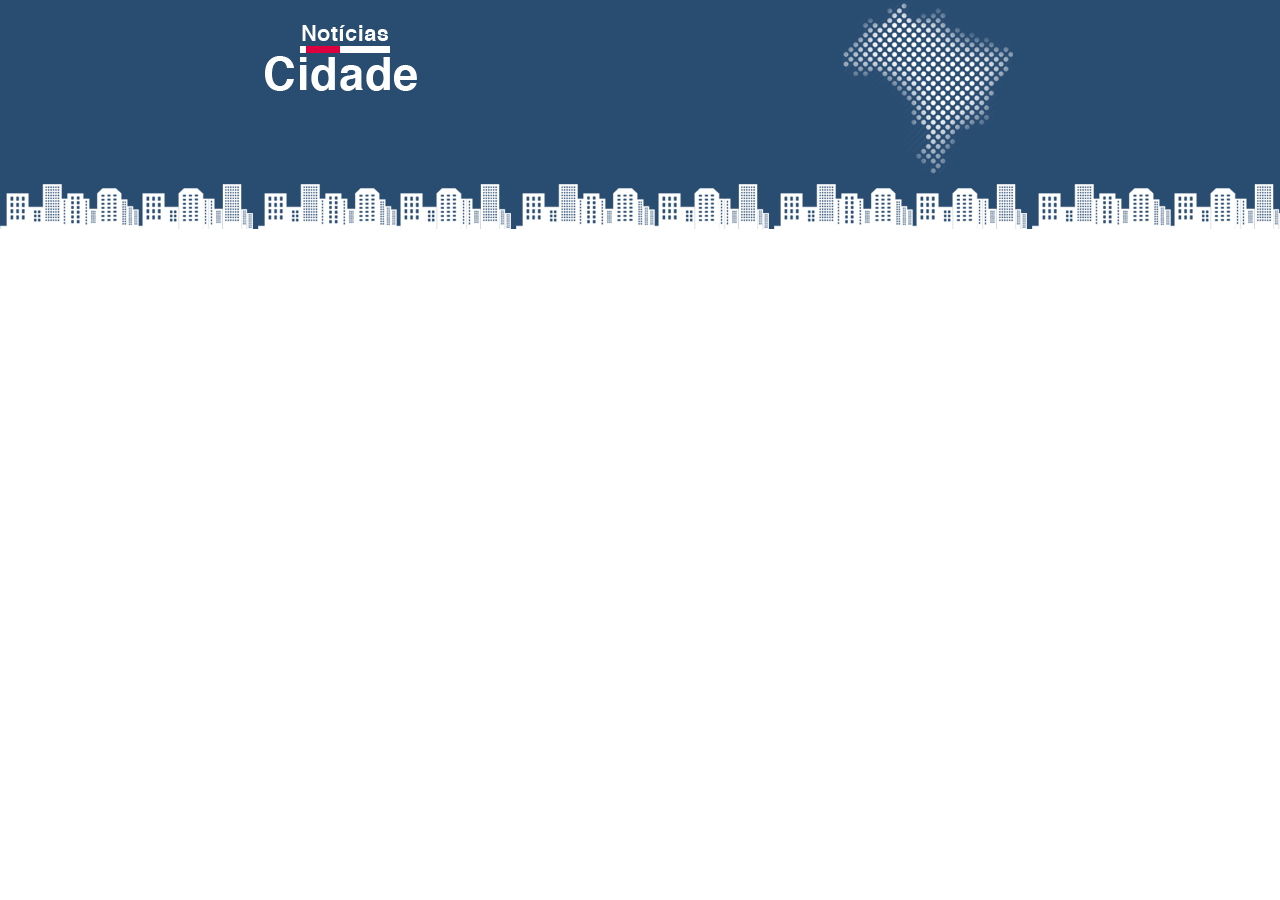
==== index.html @ 16123159 "Criando topo do site" ====
<!DOCTYPE html>
<html>
    <head>
        <title>Notícias cidade - Seu site de notícias</title>
        <meta charset="utf-8">

        <link rel="stylesheet" type="text/css" href="css/estilo.css">

    </head>

    <body>
        
        <div id="container">
            <div id="topo">
                <h1 class="logo">Notícias cidade</h1>
            </div>
        </div>

    </body>

</html>
---- css/estilo.css ----
/* Estrutura do site */

* {
    margin: 0;
    padding: 0;
}

body {
    font-family: "Trebuchet MS", Helvetica, sans-serif;
    background: #fff url(../imagens/fundo.png) repeat-x;
}

#container {
    width: 750px;
    margin: 0 auto;
}

#topo {
    height: 150px;
    background: url(../imagens/detalhe-topo.png) no-repeat right top;
    padding-top: 25px;
}

.logo {
    width: 152px;
    height: 66px;
    background: url(../imagens/logo.png) no-repeat center;
    text-indent: -3000px;
}
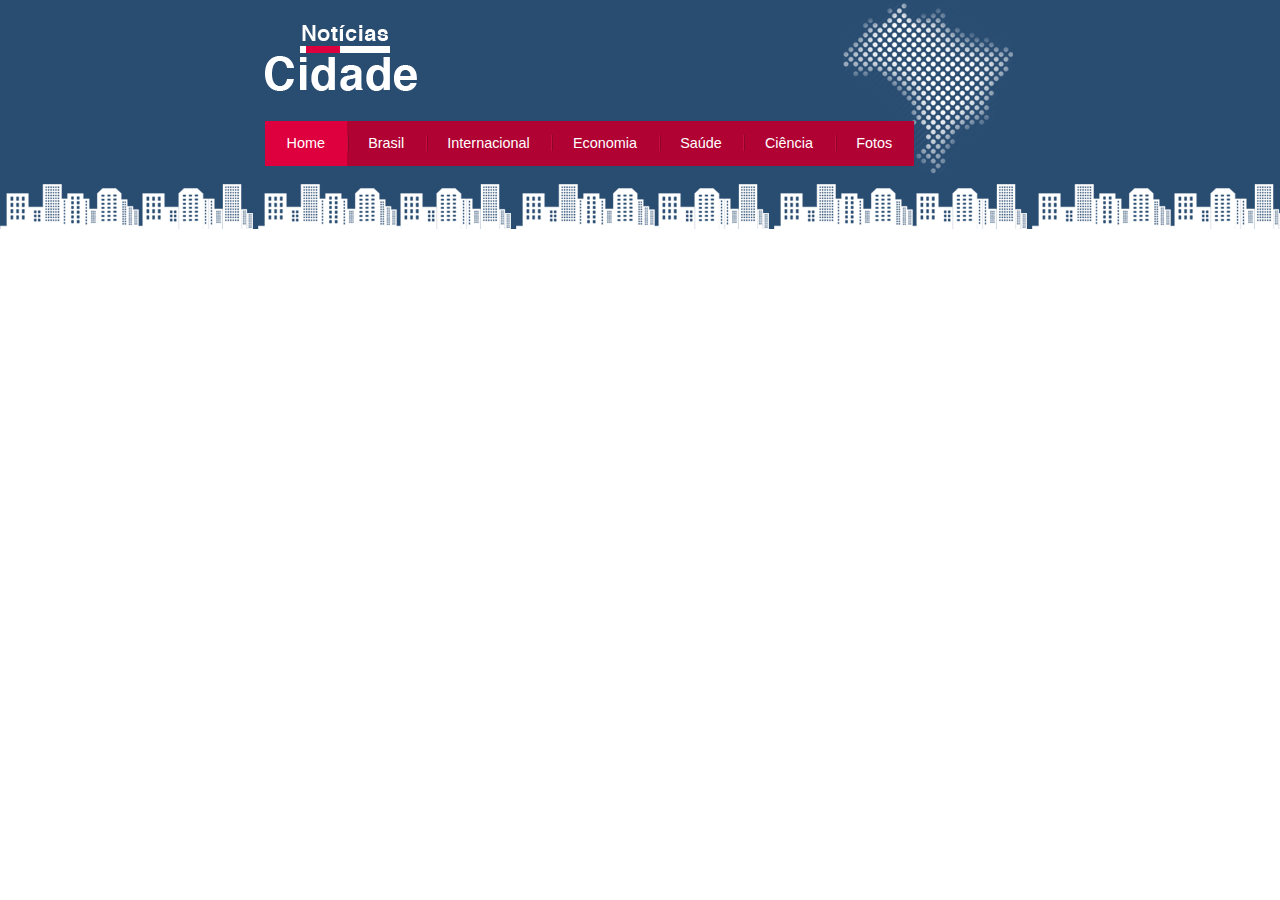
==== commit f155a3f6: "Adicionado a barra de navegação" ====
--- a/index.html
+++ b/index.html
@@ -8,11 +8,34 @@
 
     </head>
 
-    <body>
+    <body class="home">
         
         <div id="container">
             <div id="topo">
                 <h1 class="logo">Notícias cidade</h1>
+                <ul id="navegacao">
+                    <li class="primeiro">
+                        <a id="home" href="index.html">Home</a>
+                    </li>
+                    <li>
+                        <a id="brasil" href="brasil.html">Brasil</a>
+                    </li>
+                    <li>
+                        <a id="internacional" href="internacional.html">Internacional</a>
+                    </li>
+                    <li>
+                        <a id="economia" href="economia.html">Economia</a>
+                    </li>
+                    <li>
+                        <a id="saude" href="saude.html">Saúde</a>
+                    </li>
+                    <li>
+                        <a id="ciencia" href="ciencia.html">Ciência</a>
+                    </li>
+                    <li>
+                        <a id="fotos" href="fotos.html">Fotos</a>
+                    </li>
+                </ul>
             </div>
         </div>
 
--- a/css/estilo.css
+++ b/css/estilo.css
@@ -26,4 +26,50 @@
     height: 66px;
     background: url(../imagens/logo.png) no-repeat center;
     text-indent: -3000px;
+}
+
+/* Barra de navegação */
+
+ul {
+    margin: 0;
+    padding: 0;
+    list-style: none;
+}
+
+#topo ul {
+    margin-top: 30px;
+    background: #b10333;
+    float: left;
+}
+
+#topo ul li {
+    float: left;
+}
+
+#topo ul a {
+    font-size: 0.9em;
+    display: block;
+    padding: 0.5em 1.5em;
+    line-height: 2.1em;
+    text-decoration: none;
+    color: #fff;
+    background: url(../imagens/divisor.png) no-repeat left center;
+}
+
+#topo ul .primeiro a {
+    background: none;
+}
+
+#topo ul a:hover {
+    color: #69001d;
+}
+
+body.home #navegacao a#home,
+body.brasil #navegacao a#brasil,
+body.internacional #navegacao a#internacional,
+body.fotos #navegacao a#fotos 
+{
+    color: #fff;
+    background: #de003e;
+    cursor: text;
 }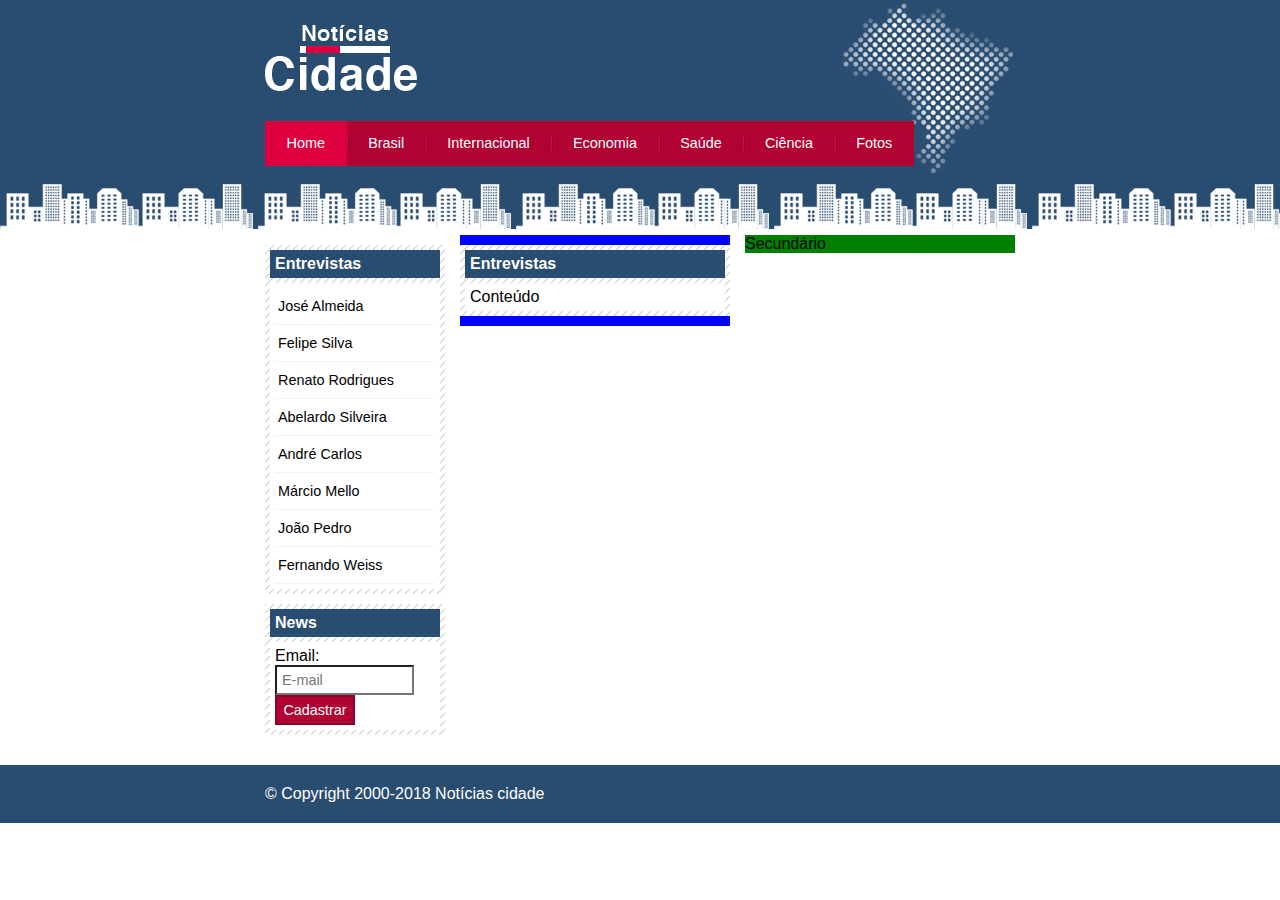
==== commit dd0b64e4: "Inserindo barra lateral" ====
--- a/index.html
+++ b/index.html
@@ -8,9 +8,11 @@
 
     </head>
 
-    <body class="home">
-        
+    <body id="tres-colunas" class="home">
+        <!--Início container -->
         <div id="container">
+
+            <!--Início topo -->
             <div id="topo">
                 <h1 class="logo">Notícias cidade</h1>
                 <ul id="navegacao">
@@ -36,6 +38,68 @@
                         <a id="fotos" href="fotos.html">Fotos</a>
                     </li>
                 </ul>
+            </div><!--Fim / topo -->
+
+            <!--Início conteudo-->
+            <div id="conteudo">
+
+                <div id="primario">
+
+                    <div class="caixa">
+                        <h2>Entrevistas</h2>
+                        <div class="caixa-conteudo">
+                            Conteúdo
+                        </div>
+                    </div>
+
+                </div>
+                <div id="secundario">Secundário</div>
+
+                <!-- Início lateral -->
+                <div id="lateral">
+
+                    <div class="caixa">
+                        <h2>Entrevistas</h2>
+                        <div class="caixa-conteudo">
+                            <ul>
+                                <li><a href="">José Almeida</a></li>
+                                <li><a href="">Felipe Silva</a></li>
+                                <li><a href="">Renato Rodrigues</a></li>
+                                <li><a href="">Abelardo Silveira</a></li>
+                                <li><a href="">André Carlos</a></li>
+                                <li><a href="">Márcio Mello</a></li>
+                                <li><a href="">João Pedro</a></li>
+                                <li><a href="">Fernando Weiss</a></li>
+                            </ul>
+                        </div>
+                    </div>
+
+                        <div class="caixa">
+                            <h2>News</h2>
+                            <div class="caixa-conteudo">
+                                
+                                <form>
+                                    <div>
+                                        <label>Email:</label>
+                                        <input type="text" name="email" id="email" placeholder="E-mail">
+                                    </div>
+                                    <div>
+                                        <input class="submit" type="submit" value="Cadastrar">
+                                    </div>
+                                </form>
+
+                            </div>
+                        </div> 
+
+                </div><!-- Fim / lateral -->
+
+            </div><!-- Fim / conteudo -->
+
+        </div><!--Fim - container-->
+
+        <div id="container-rodape" style="clear: both;">
+            <div id="rodape">
+                &copy; Copyright 2000-2018 Notícias cidade
             </div>
         </div>
 
--- a/css/estilo.css
+++ b/css/estilo.css
@@ -72,4 +72,114 @@
     color: #fff;
     background: #de003e;
     cursor: text;
+}
+
+/* Configura Layout de três colunas */
+
+#conteudo {
+    margin-top: 60px;
+    background: #f5f5f5;
+}
+
+#lateral {
+    width: 180px;
+    float: left; 
+    margin: 0 0 20px -750px;
+}
+
+#primario {
+    width: 270px;
+    float: left;
+    margin: 0 0 20px 195px;
+    background: blue;
+}
+
+#duas-colunas #primario {
+    width: 555px;
+}
+
+#uma-colunas #primario {
+    width: 750px;
+    margin: 0 0 20px 0;
+}
+
+#secundario {
+    width: 270px;
+    float: left;
+    margin: 0 0 20px 15px;
+    background: green;
+}
+
+/* Caixa */
+
+.caixa {
+    margin: 10px 0;
+    padding: 5px;
+    background: #f3f3f3 url(../imagens/fundo-caixa.png);
+}
+
+h2 {
+    font-size: 1em;
+    background: #294c71;
+    color: #fff;
+    padding: 5px;
+}
+
+.caixa-conteudo {
+    background: #fff;
+    padding: 5px;
+    margin-top: 5px;
+}
+
+/* Formatar menus laterais */
+
+
+#lateral ul a {
+    font-size: 0.9em;
+    padding: 3px;
+    display: block;
+    line-height: 30px;
+    color: #000;
+    text-decoration: none;
+    border-bottom: 1px solid #f3f3f3;
+}
+
+#lateral ul a:hover {
+    background: #f9f9f9 url(../imagens/marcador.png) no-repeat left center;
+    color: #a1a1a1;
+    padding-left: 20px;
+}
+
+/* Formatando formulários */
+
+label {
+    display: block;
+    cursor: pointer;
+}
+
+input {
+    padding: 5px;
+    width: 125px;
+    font-size: 0.9em;
+    background-color: #fff;
+    
+}
+
+input.submit {
+    width: 80px;
+    color: #fff;
+    background-color: #b10333;
+    border: 2px solid #870529;
+}
+
+/* Rodape */
+#container-rodape {
+    background: #294c71;
+    padding: 20px;
+}
+
+#rodape {
+    width: 750px;
+    margin: 0 auto;
+    color: #fff;
 }